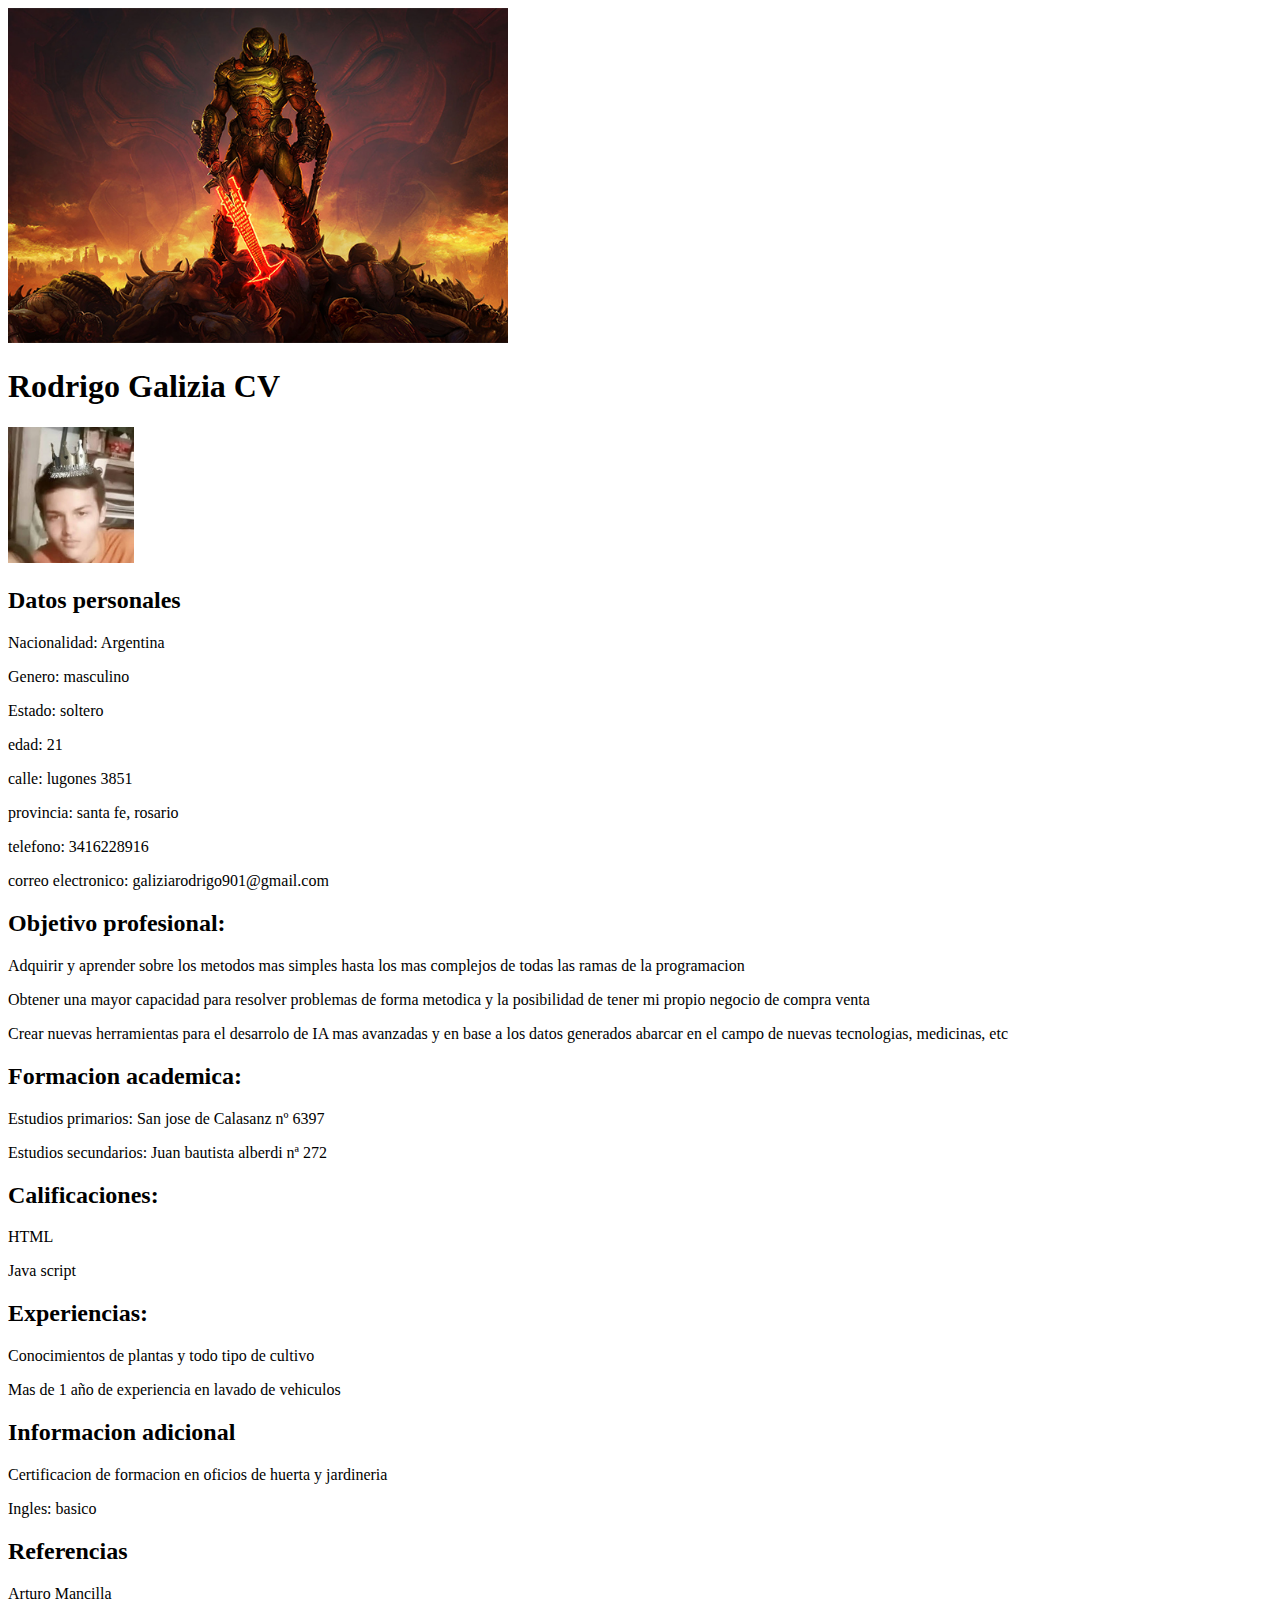
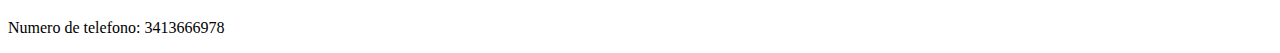
==== Rodrigo/index.html @ de2ed6b7 "Add files via upload" ====
<!DOCTYPE html>
<html lang="en">
    <head>
        <meta charset="UTF-8">
        <meta http-equiv="X-UA-Compatible" content="IE=edge">
        <meta name="viewport" content="width=device-width, initial-scale=1.0">
        <title>"Rodrigo Galizia"</title>
        <link rel="stylesheet" href="foto">
        
    </head>
    
        <body>
        <header class="about">
            <img src="./DE_The_DOOM_Slayer_MOBILE_633x424.jpg" alt="foto" width="500">
        </header>
        <article>
            <h1>Rodrigo Galizia CV</h1>
            <img src="./Screenshot_20200616-002242_Photos.jpg" alt="foto" width="10%">
            <section>
            <h2>Datos personales</h2>
            <p>Nacionalidad: Argentina</p>
            <p>Genero: masculino</p>
            <p>Estado: soltero</p>
            <p>edad: 21</p>
            <p>calle: lugones 3851</p>
            <p>provincia: santa fe, rosario</p>
            <p>telefono: 3416228916</p>
            <p>correo electronico: galiziarodrigo901@gmail.com</p>
        </section>
        <section>
            <h2>Objetivo profesional:</h2>
               
            <p>Adquirir y aprender sobre los metodos mas simples hasta los mas complejos de todas las ramas de la programacion</p>   
            <p>Obtener una mayor capacidad para resolver problemas de forma metodica y la posibilidad de tener mi propio negocio de compra venta</p>
            <p>Crear nuevas herramientas para el desarrolo de IA mas avanzadas y en base a los datos generados abarcar en el campo de nuevas tecnologias, medicinas, etc </p>
                <h2>Formacion academica:</h2>
            <p>Estudios primarios: San jose de Calasanz nº 6397</p>
            <p>Estudios secundarios: Juan bautista alberdi nª 272</p>
        </section>
        <section>
                <h2>Calificaciones:</h2>
            <p>HTML</p>
            <p>Java script</p>
            </section>
            <section>
            <h2>Experiencias:</h2>
            
            <p>Conocimientos de plantas y todo tipo de cultivo</p>
            <p>Mas de 1 año de experiencia en lavado de vehiculos</p>
            </section>
            <section>
                <h2>Informacion adicional</h2>
            <p>Certificacion de formacion en oficios de huerta y jardineria</p>
            <p>Ingles: basico</p>
            </section>
            <section>
                <h2>Referencias</h2>
            <p>Arturo Mancilla</p>
            <p>Numero de telefono: 3413666978</p>
            </section>
        </article>
        </body>
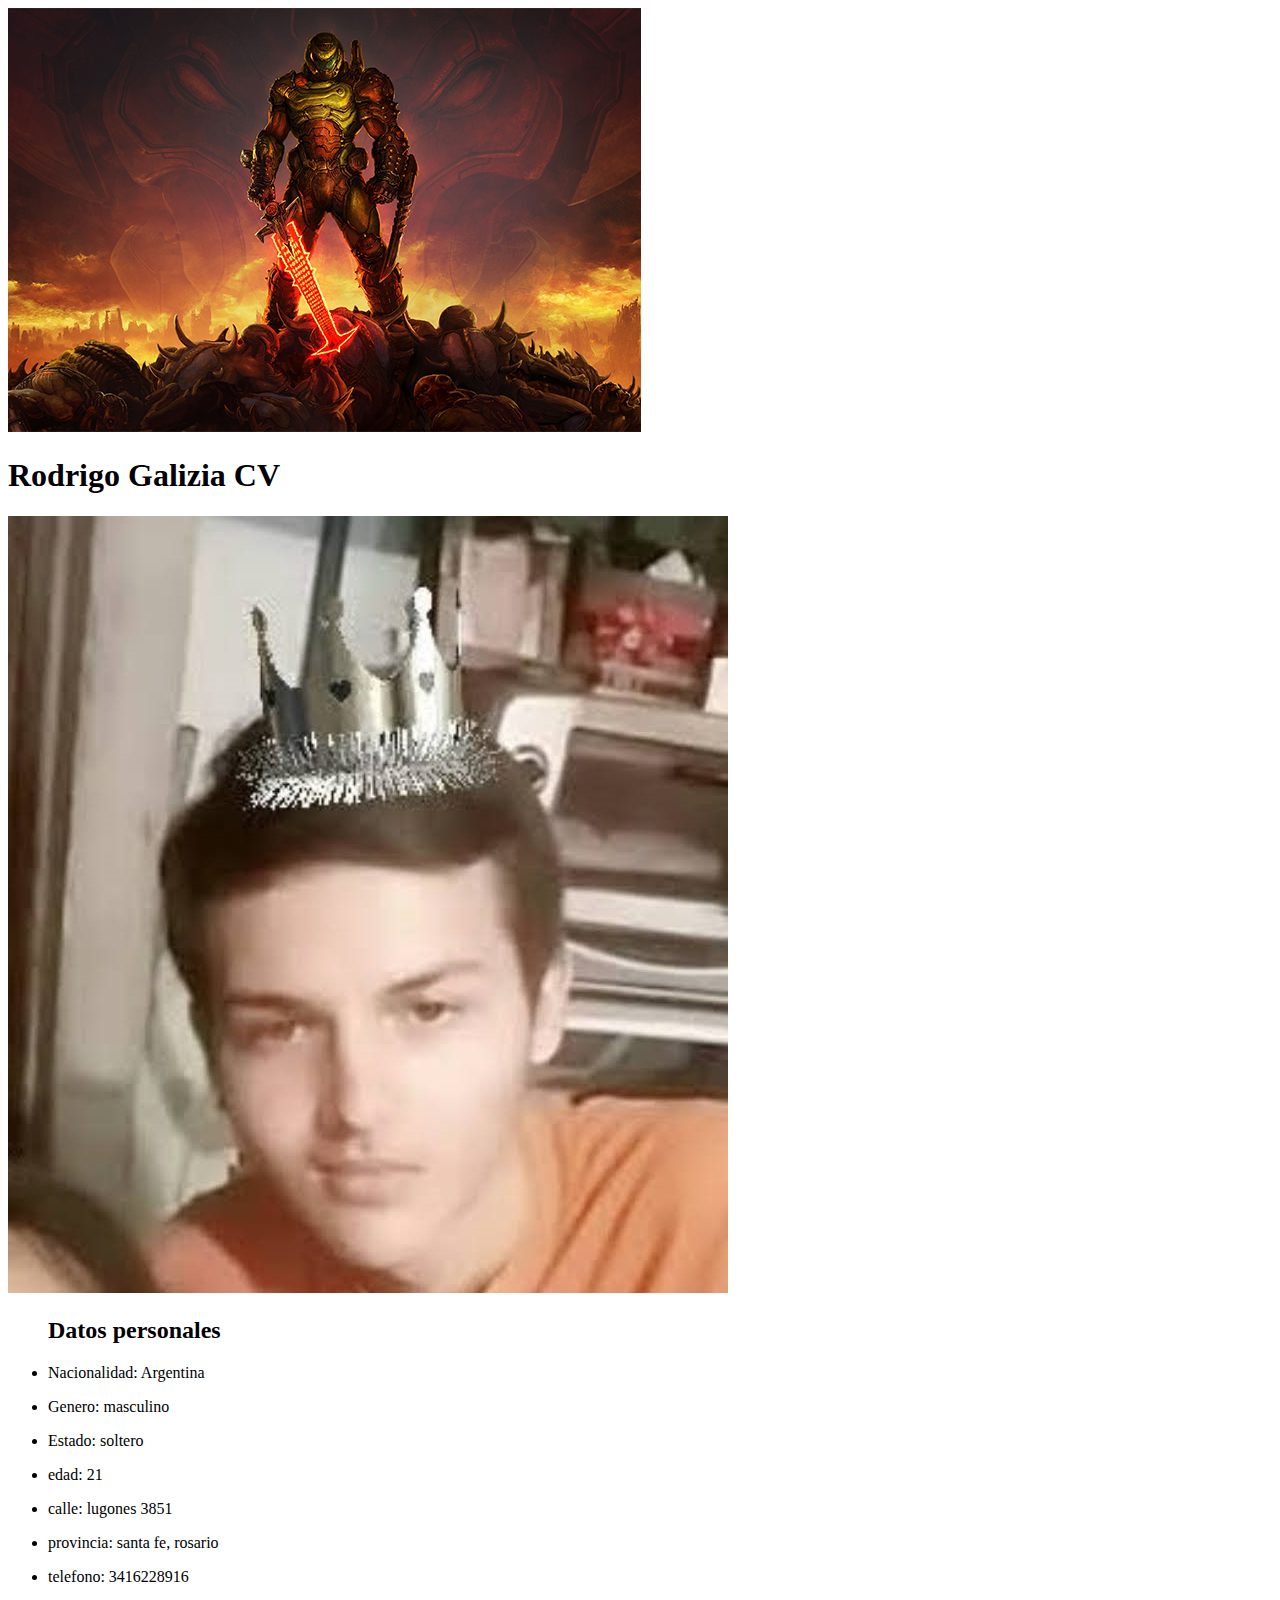
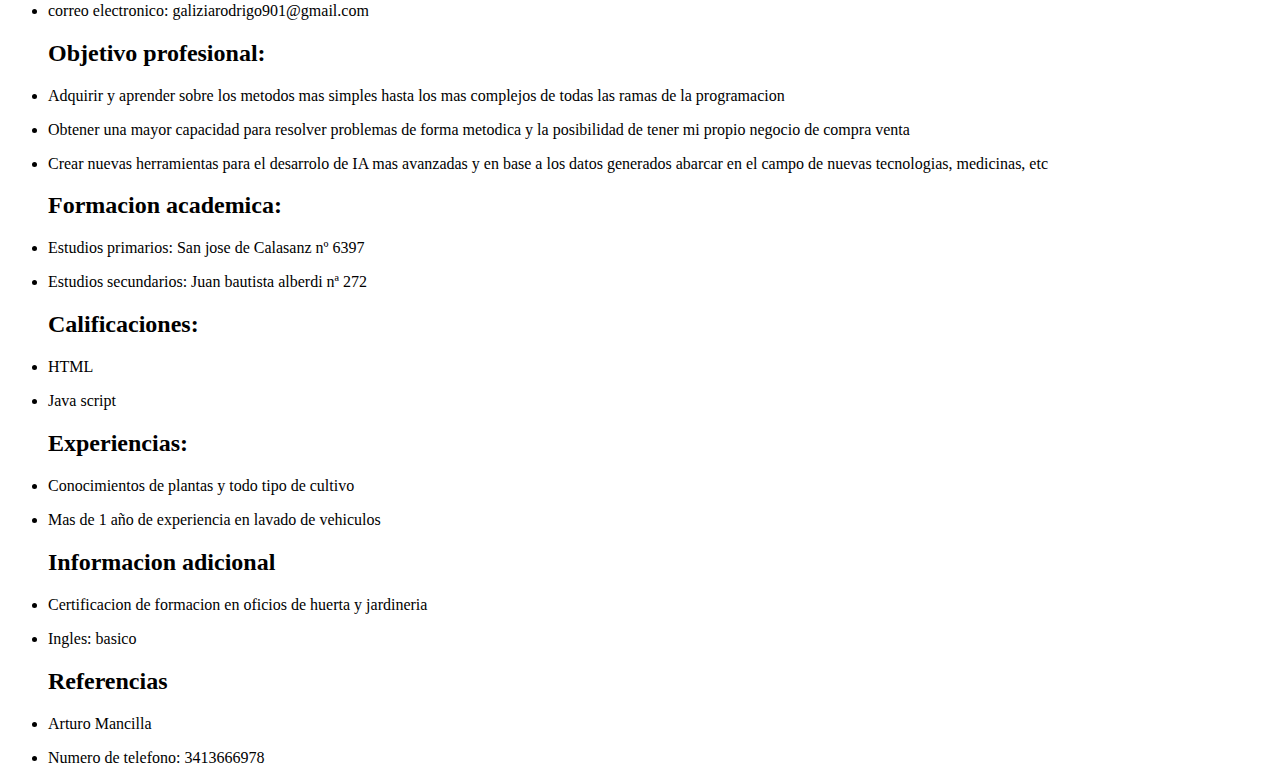
==== commit 024f188c: "Add files via upload" ====
--- a/Rodrigo/index.html
+++ b/Rodrigo/index.html
@@ -6,57 +6,70 @@
         <meta name="viewport" content="width=device-width, initial-scale=1.0">
         <title>"Rodrigo Galizia"</title>
         <link rel="stylesheet" href="foto">
-        
+        <link rel="icon" type="icon/jpg" href="./assets/Logo.jpeg">
+        <link rel="stylesheet" href="assets/style.css">
     </head>
     
         <body>
-        <header class="about">
-            <img src="./DE_The_DOOM_Slayer_MOBILE_633x424.jpg" alt="foto" width="500">
+        <header id="about">
+            <img src="./DE_The_DOOM_Slayer_MOBILE_633x424.jpg" alt="foto" class="img">
         </header>
         <article>
             <h1>Rodrigo Galizia CV</h1>
-            <img src="./Screenshot_20200616-002242_Photos.jpg" alt="foto" width="10%">
-            <section>
+            <img src="./Screenshot_20200616-002242_Photos.jpg" alt="foto">
+            <section id="datos">
+            <ul>
             <h2>Datos personales</h2>
-            <p>Nacionalidad: Argentina</p>
-            <p>Genero: masculino</p>
-            <p>Estado: soltero</p>
-            <p>edad: 21</p>
-            <p>calle: lugones 3851</p>
-            <p>provincia: santa fe, rosario</p>
-            <p>telefono: 3416228916</p>
-            <p>correo electronico: galiziarodrigo901@gmail.com</p>
+            <li>Nacionalidad: Argentina</p>
+            <li>Genero: masculino</p>
+            <li>Estado: soltero</p>
+            <li>edad: 21</p>
+            <li>calle: lugones 3851</p>
+            <li>provincia: santa fe, rosario</p>
+            <li>telefono: 3416228916</p>
+            <li>correo electronico: galiziarodrigo901@gmail.com</p>
+            </ul>
         </section>
-        <section>
+        <section id="objetivo">
+            <ul>
             <h2>Objetivo profesional:</h2>
                
-            <p>Adquirir y aprender sobre los metodos mas simples hasta los mas complejos de todas las ramas de la programacion</p>   
-            <p>Obtener una mayor capacidad para resolver problemas de forma metodica y la posibilidad de tener mi propio negocio de compra venta</p>
-            <p>Crear nuevas herramientas para el desarrolo de IA mas avanzadas y en base a los datos generados abarcar en el campo de nuevas tecnologias, medicinas, etc </p>
+            <li>Adquirir y aprender sobre los metodos mas simples hasta los mas complejos de todas las ramas de la programacion</p>   
+            <li>Obtener una mayor capacidad para resolver problemas de forma metodica y la posibilidad de tener mi propio negocio de compra venta</p>
+            <li>Crear nuevas herramientas para el desarrolo de IA mas avanzadas y en base a los datos generados abarcar en el campo de nuevas tecnologias, medicinas, etc </p>
                 <h2>Formacion academica:</h2>
-            <p>Estudios primarios: San jose de Calasanz nº 6397</p>
-            <p>Estudios secundarios: Juan bautista alberdi nª 272</p>
+            <li>Estudios primarios: San jose de Calasanz nº 6397</p>
+            <li>Estudios secundarios: Juan bautista alberdi nª 272</p>
+            </ul>
         </section>
-        <section>
+        <section id="Calificaciones">
+            <ul>
                 <h2>Calificaciones:</h2>
-            <p>HTML</p>
-            <p>Java script</p>
+            <li>HTML</p>
+            <li>Java script</p>
+            </ul>
             </section>
-            <section>
+            <section id="Experiencias">
+            <ul>
             <h2>Experiencias:</h2>
             
-            <p>Conocimientos de plantas y todo tipo de cultivo</p>
-            <p>Mas de 1 año de experiencia en lavado de vehiculos</p>
+            <li>Conocimientos de plantas y todo tipo de cultivo</p>
+            <li>Mas de 1 año de experiencia en lavado de vehiculos</p>
+            </ul>
             </section>
-            <section>
+            <section id="informacionadicional">
+            <ul>
                 <h2>Informacion adicional</h2>
-            <p>Certificacion de formacion en oficios de huerta y jardineria</p>
-            <p>Ingles: basico</p>
+            <li>Certificacion de formacion en oficios de huerta y jardineria</p>
+            <li>Ingles: basico</p>
+            </ul>
             </section>
-            <section>
+            <section id="referencias">
+            <ul>
                 <h2>Referencias</h2>
-            <p>Arturo Mancilla</p>
-            <p>Numero de telefono: 3413666978</p>
+            <li>Arturo Mancilla</p>
+            <li>Numero de telefono: 3413666978</p>
+            </ul>
             </section>
         </article>
         </body>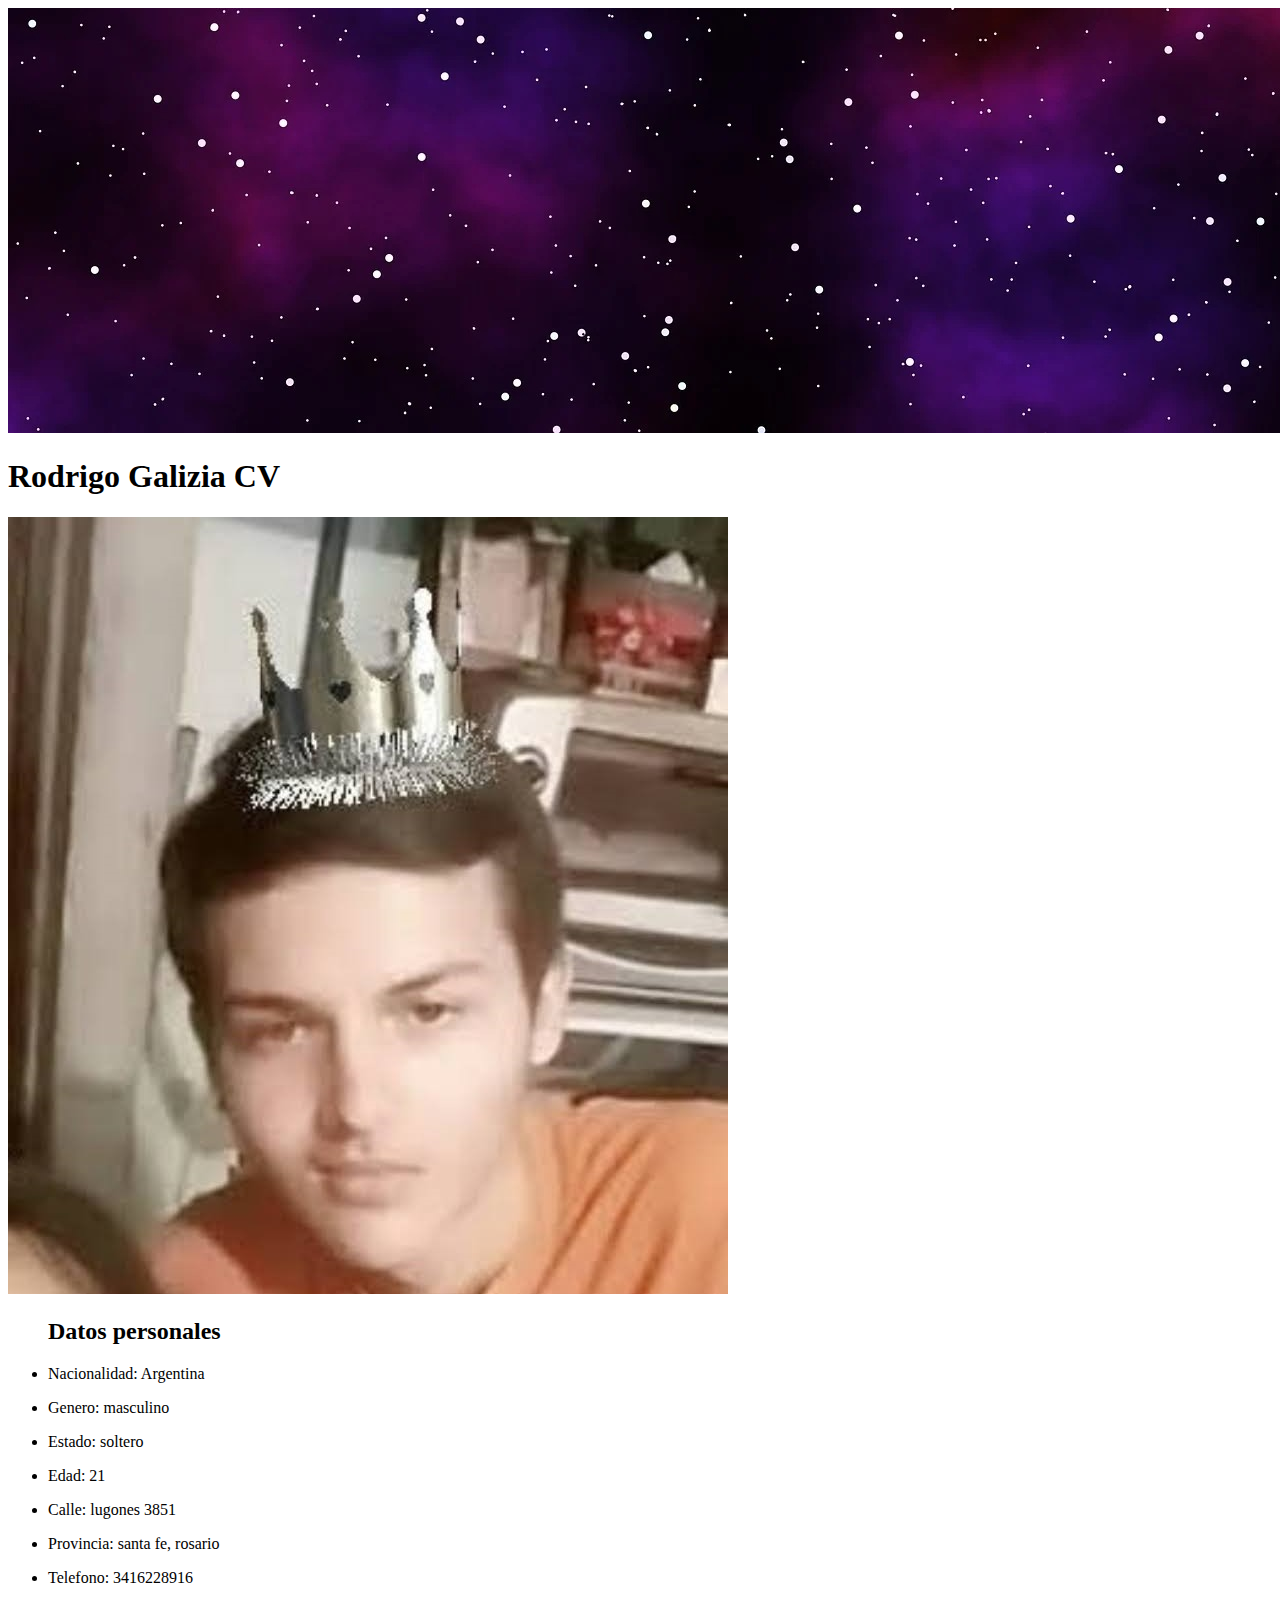
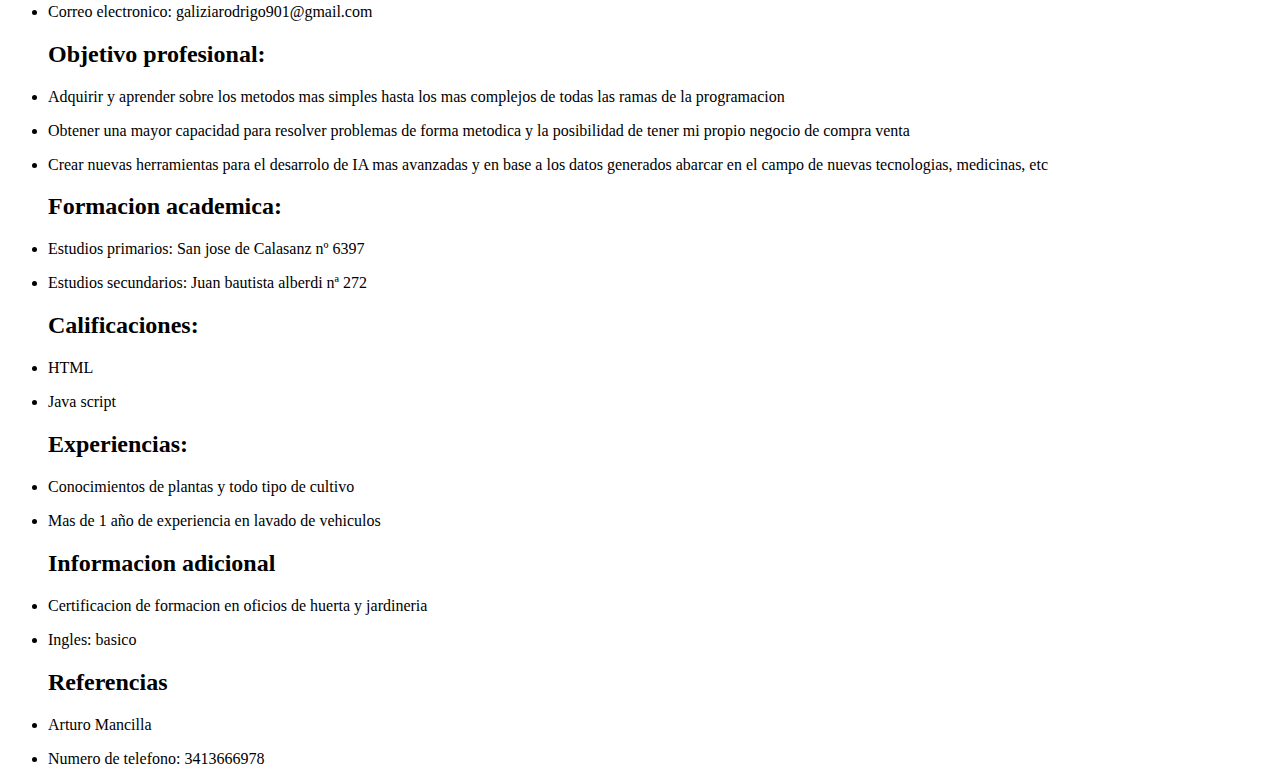
==== commit eb5a708e: "Add files via upload" ====
--- a/Rodrigo/index.html
+++ b/Rodrigo/index.html
@@ -12,22 +12,23 @@
     
         <body>
         <header id="about">
-            <img src="./DE_The_DOOM_Slayer_MOBILE_633x424.jpg" alt="foto" class="img">
+            <img src="./banner-1176681_1280.jpg" alt="foto" class="imagen">
         </header>
         <article>
+
             <h1>Rodrigo Galizia CV</h1>
-            <img src="./Screenshot_20200616-002242_Photos.jpg" alt="foto">
+            <img src="./Screenshot_20200616-002242_Photos.jpg" alt="foto" class="imagen2">
             <section id="datos">
             <ul>
             <h2>Datos personales</h2>
             <li>Nacionalidad: Argentina</p>
             <li>Genero: masculino</p>
             <li>Estado: soltero</p>
-            <li>edad: 21</p>
-            <li>calle: lugones 3851</p>
-            <li>provincia: santa fe, rosario</p>
-            <li>telefono: 3416228916</p>
-            <li>correo electronico: galiziarodrigo901@gmail.com</p>
+            <li>Edad: 21</p>
+            <li>Calle: lugones 3851</p>
+            <li>Provincia: santa fe, rosario</p>
+            <li>Telefono: 3416228916</p>
+            <li>Correo electronico: galiziarodrigo901@gmail.com</p>
             </ul>
         </section>
         <section id="objetivo">
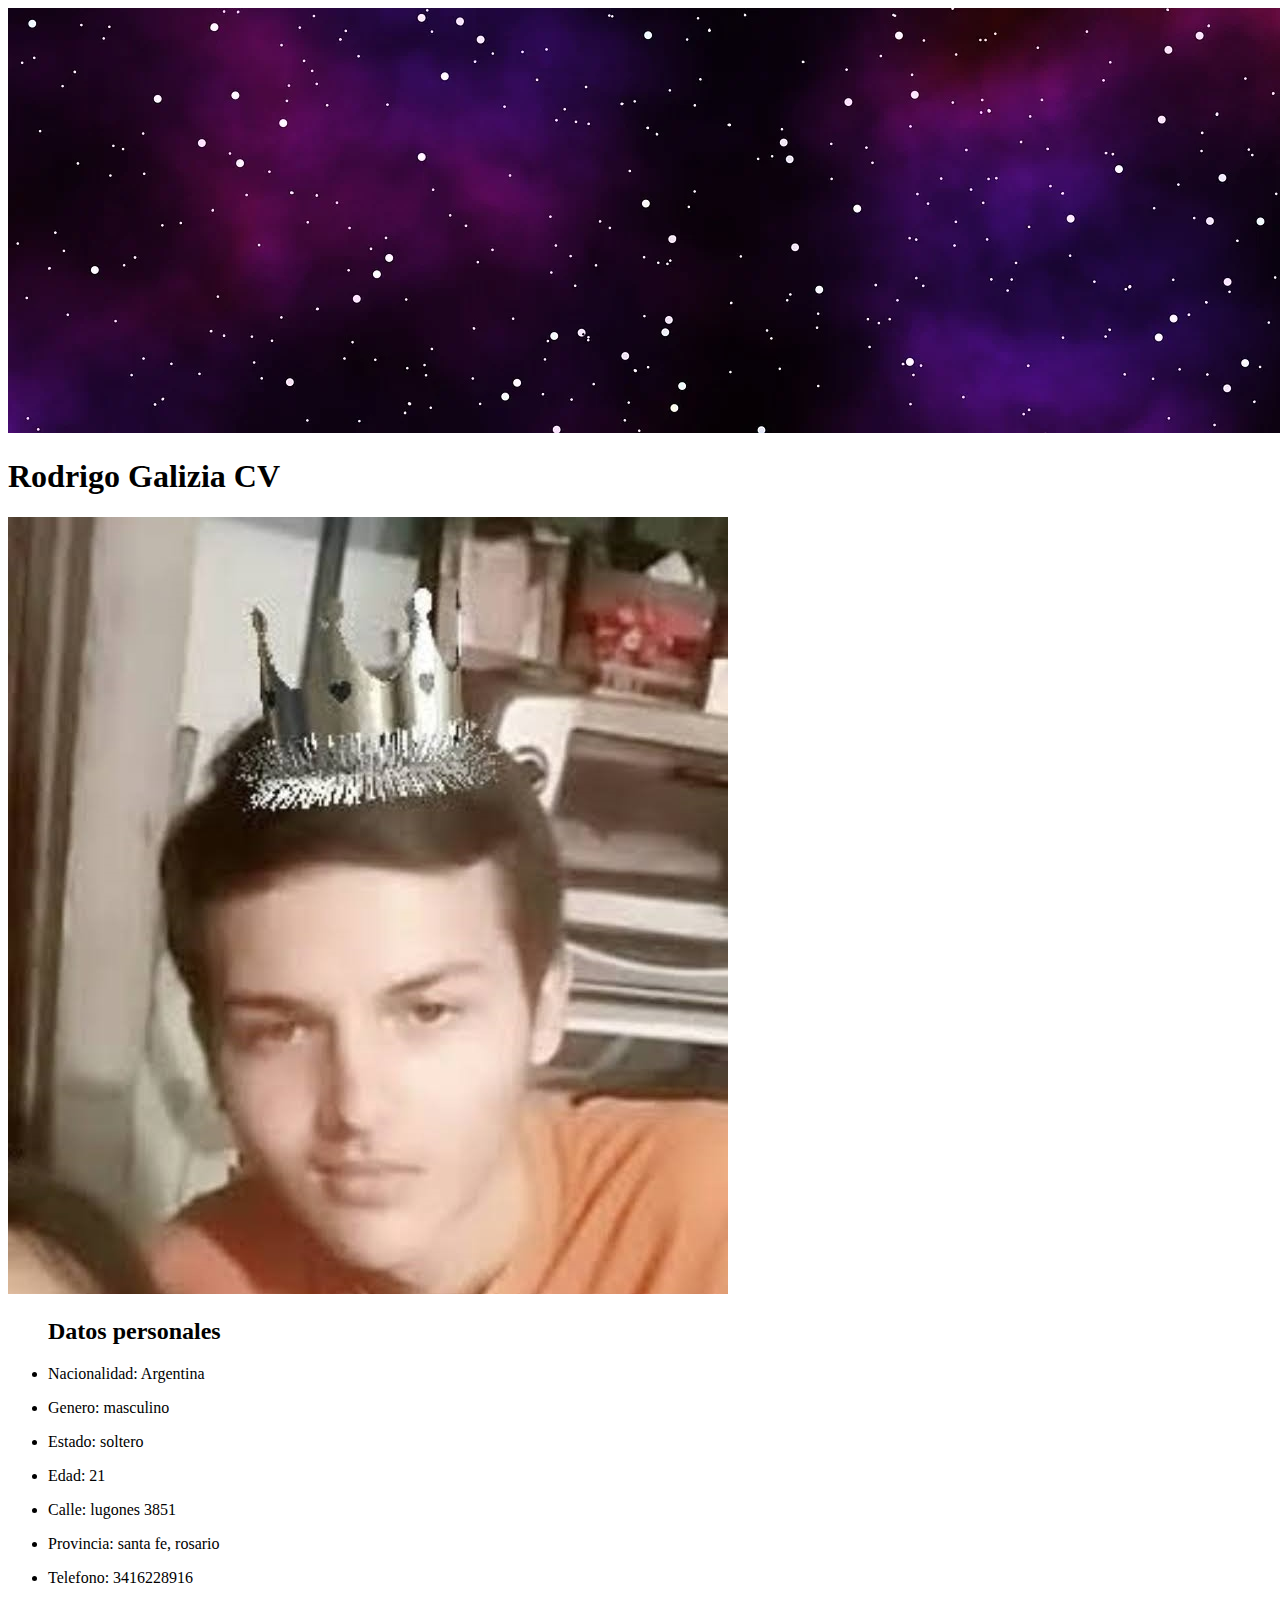
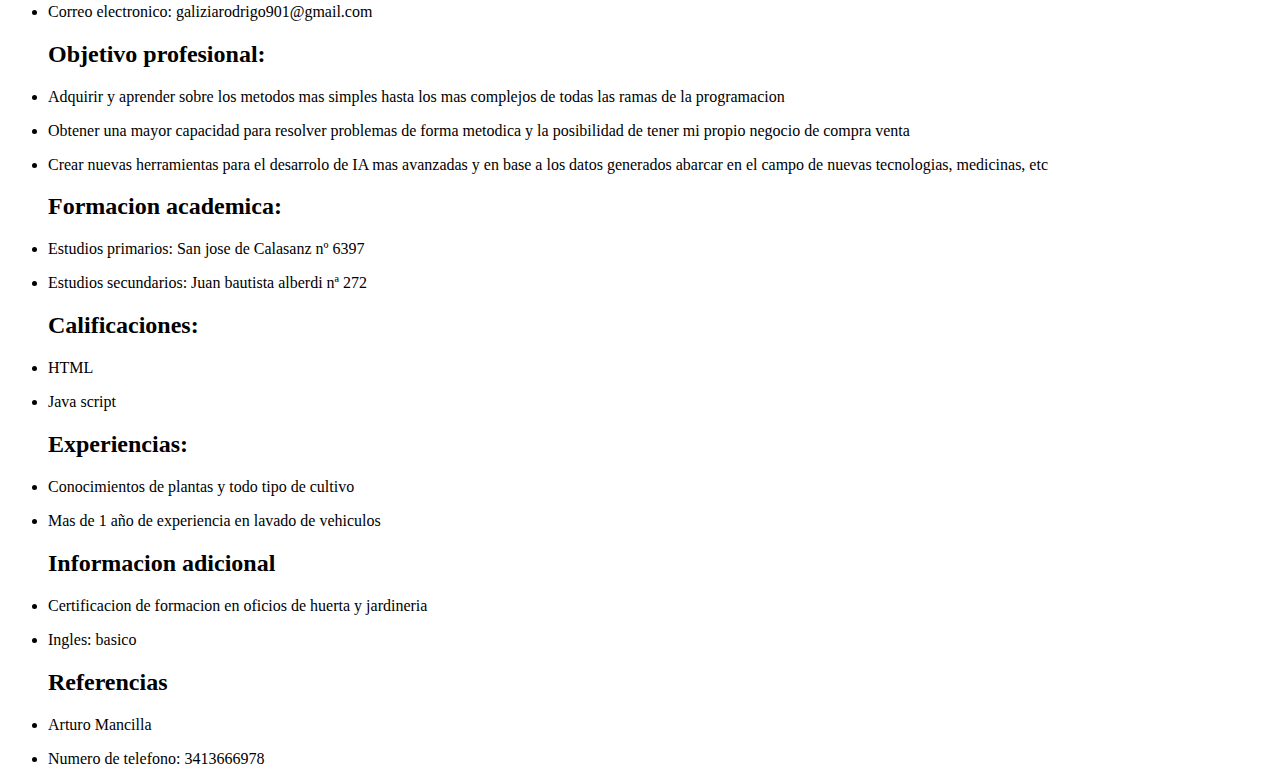
==== commit 2a076a43: "Add files via upload" ====
--- a/Rodrigo/index.html
+++ b/Rodrigo/index.html
@@ -7,12 +7,13 @@
         <title>"Rodrigo Galizia"</title>
         <link rel="stylesheet" href="foto">
         <link rel="icon" type="icon/jpg" href="./assets/Logo.jpeg">
-        <link rel="stylesheet" href="assets/style.css">
+        <link rel="stylesheet" href="assets.style.css">
     </head>
     
         <body>
         <header id="about">
-            <img src="./banner-1176681_1280.jpg" alt="foto" class="imagen">
+            <img src="./img.webp" class="img_1" alt="foto">
+            <title>imagen ajuste</title>
         </header>
         <article>
 
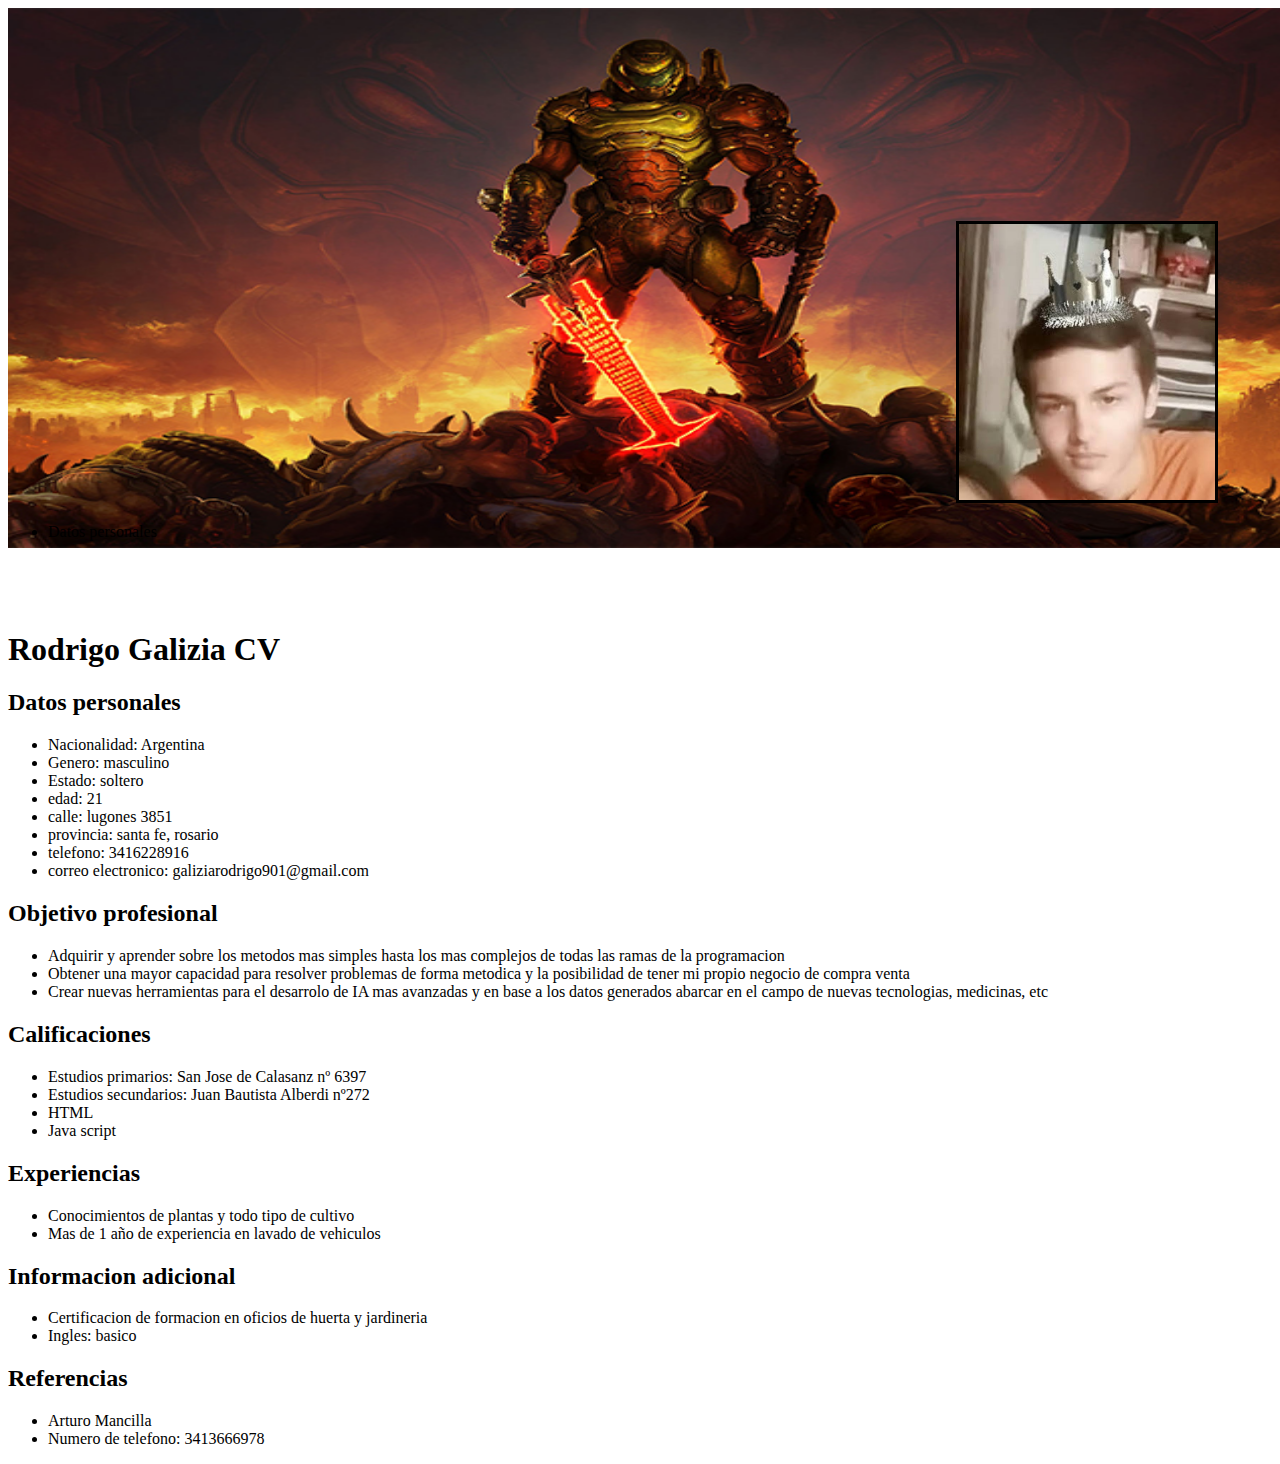
==== commit 0f207040: "Add files via upload" ====
--- a/Rodrigo/index.html
+++ b/Rodrigo/index.html
@@ -7,70 +7,70 @@
         <title>"Rodrigo Galizia"</title>
         <link rel="stylesheet" href="foto">
         <link rel="icon" type="icon/jpg" href="./assets/Logo.jpeg">
-        <link rel="stylesheet" href="assets.style.css">
+        <link rel="stylesheet" href="assets/style.css">
     </head>
     
         <body>
         <header id="about">
-            <img src="./img.webp" class="img_1" alt="foto">
-            <title>imagen ajuste</title>
+            <img src="./DE_The_DOOM_Slayer_MOBILE_633x424.jpg" alt="foto" id="banner">
+            <img src="./Screenshot_20200616-002242_Photos.jpg" alt="foto" id="banner2">
+        <ul>
+            <li>Datos personales</li>
+        </ul>
         </header>
         <article>
-
             <h1>Rodrigo Galizia CV</h1>
-            <img src="./Screenshot_20200616-002242_Photos.jpg" alt="foto" class="imagen2">
             <section id="datos">
+            <h2>Datos personales</h2>
             <ul>
-            <h2>Datos personales</h2>
-            <li>Nacionalidad: Argentina</p>
-            <li>Genero: masculino</p>
-            <li>Estado: soltero</p>
-            <li>Edad: 21</p>
-            <li>Calle: lugones 3851</p>
-            <li>Provincia: santa fe, rosario</p>
-            <li>Telefono: 3416228916</p>
-            <li>Correo electronico: galiziarodrigo901@gmail.com</p>
+            <li>Nacionalidad: Argentina</li>
+            <li>Genero: masculino</li>
+            <li>Estado: soltero</li>
+            <li>edad: 21</li>
+            <li>calle: lugones 3851</li>
+            <li>provincia: santa fe, rosario</li>
+            <li>telefono: 3416228916</li>
+            <li>correo electronico: galiziarodrigo901@gmail.com</li>
             </ul>
         </section>
         <section id="objetivo">
+            <h2>Objetivo profesional</h2>
             <ul>
-            <h2>Objetivo profesional:</h2>
                
-            <li>Adquirir y aprender sobre los metodos mas simples hasta los mas complejos de todas las ramas de la programacion</p>   
-            <li>Obtener una mayor capacidad para resolver problemas de forma metodica y la posibilidad de tener mi propio negocio de compra venta</p>
-            <li>Crear nuevas herramientas para el desarrolo de IA mas avanzadas y en base a los datos generados abarcar en el campo de nuevas tecnologias, medicinas, etc </p>
-                <h2>Formacion academica:</h2>
-            <li>Estudios primarios: San jose de Calasanz nº 6397</p>
-            <li>Estudios secundarios: Juan bautista alberdi nª 272</p>
+            <li>Adquirir y aprender sobre los metodos mas simples hasta los mas complejos de todas las ramas de la programacion</li>   
+            <li>Obtener una mayor capacidad para resolver problemas de forma metodica y la posibilidad de tener mi propio negocio de compra venta</li>
+            <li>Crear nuevas herramientas para el desarrolo de IA mas avanzadas y en base a los datos generados abarcar en el campo de nuevas tecnologias, medicinas, etc </li>
             </ul>
         </section>
         <section id="Calificaciones">
+            <h2>Calificaciones</h2>
             <ul>
-                <h2>Calificaciones:</h2>
-            <li>HTML</p>
-            <li>Java script</p>
+            <li>Estudios primarios: San Jose de Calasanz nº 6397</li>
+            <li>Estudios secundarios: Juan Bautista Alberdi nº272</li>
+            <li>HTML</li>
+            <li>Java script</li>
             </ul>
             </section>
             <section id="Experiencias">
+                <h2>Experiencias</h2>
             <ul>
-            <h2>Experiencias:</h2>
             
-            <li>Conocimientos de plantas y todo tipo de cultivo</p>
-            <li>Mas de 1 año de experiencia en lavado de vehiculos</p>
+            <li>Conocimientos de plantas y todo tipo de cultivo</li>
+            <li>Mas de 1 año de experiencia en lavado de vehiculos</li>
             </ul>
             </section>
             <section id="informacionadicional">
+                <h2>Informacion adicional</h2>
             <ul>
-                <h2>Informacion adicional</h2>
-            <li>Certificacion de formacion en oficios de huerta y jardineria</p>
-            <li>Ingles: basico</p>
+            <li>Certificacion de formacion en oficios de huerta y jardineria</li>
+            <li>Ingles: basico</li>
             </ul>
             </section>
             <section id="referencias">
+                <h2>Referencias</h2>
             <ul>
-                <h2>Referencias</h2>
-            <li>Arturo Mancilla</p>
-            <li>Numero de telefono: 3413666978</p>
+            <li>Arturo Mancilla</li>
+            <li>Numero de telefono: 3413666978</li>
             </ul>
             </section>
         </article>
--- a/Rodrigo/assets/style.css
+++ b/Rodrigo/assets/style.css
@@ -0,0 +1,16 @@
+#banner {
+    width: 100vw;
+    height: 60vh;
+    margin-bottom: -5%;
+}
+
+#banner2 {
+    width: 20vw;
+    display: inline-block;
+    margin-top: -140%;
+    border-style: solid;
+    margin-left: 75%;
+}
+h1{
+    margin-top: 10vh;
+}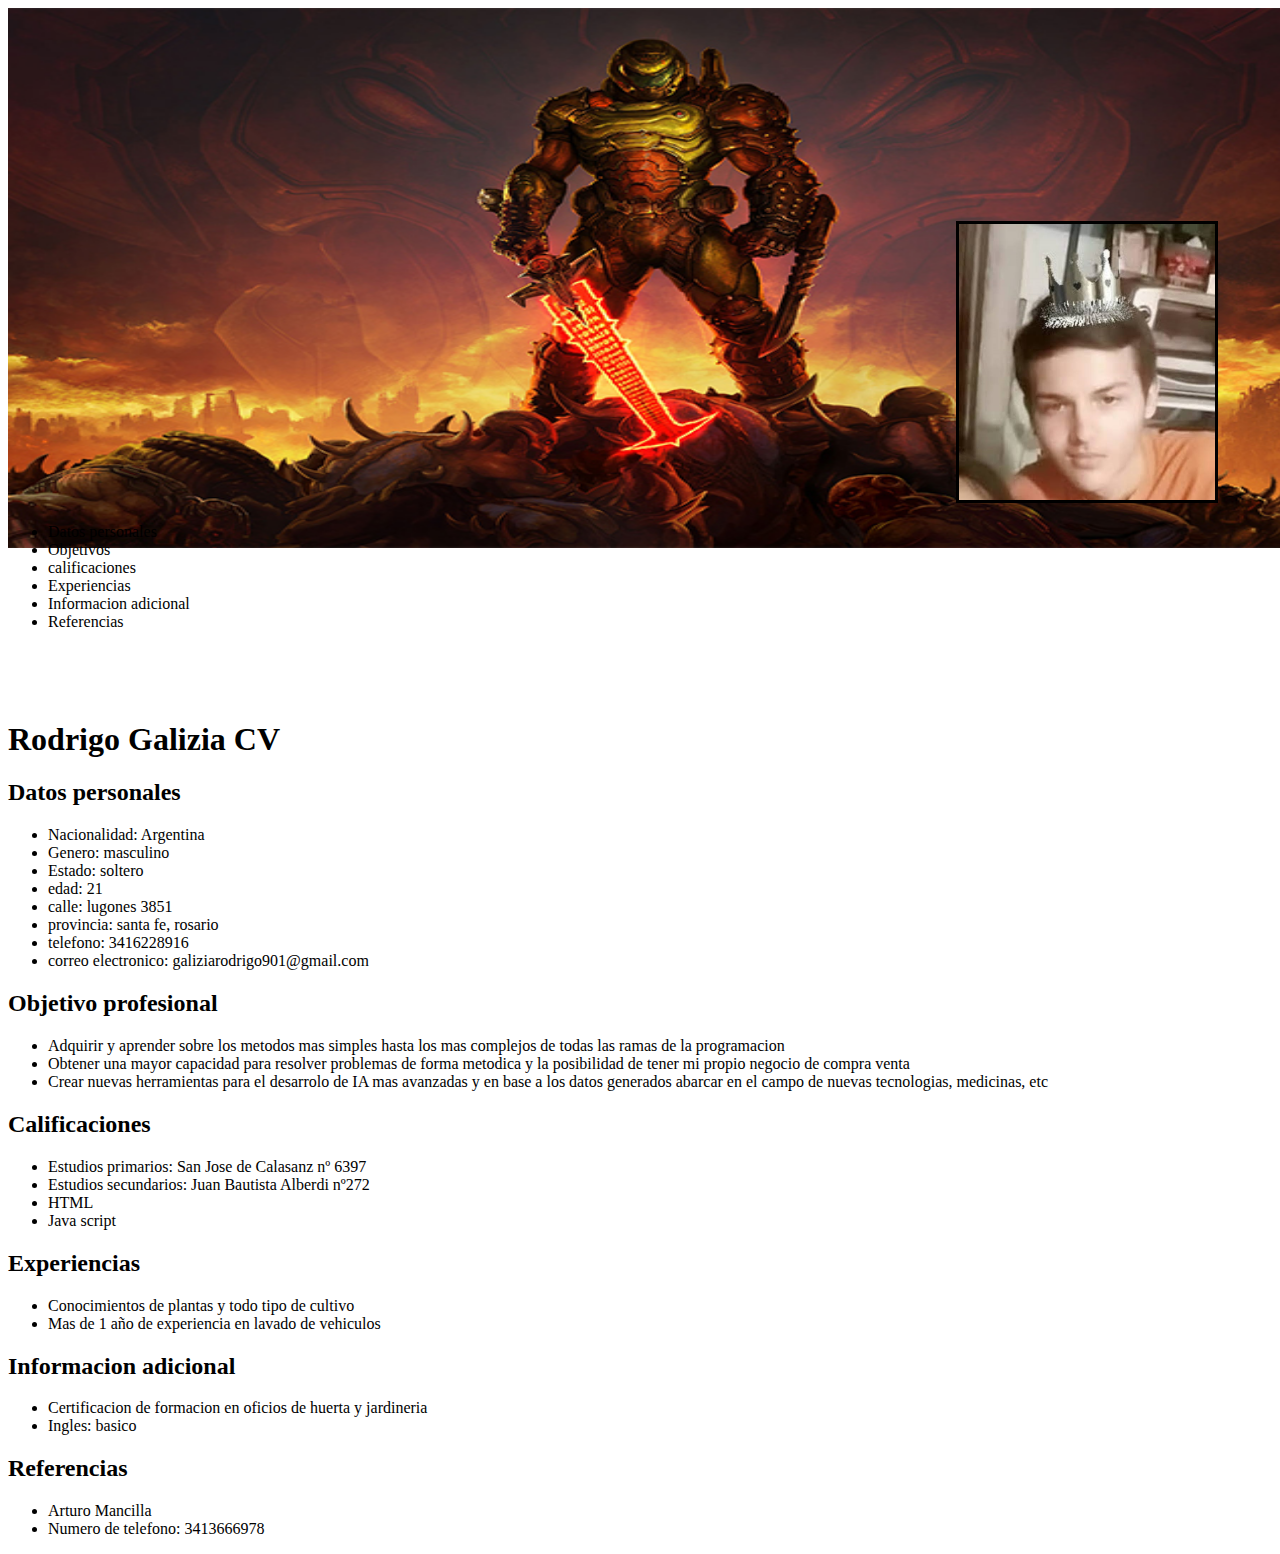
==== commit e91d124b: "Add files via upload" ====
--- a/Rodrigo/index.html
+++ b/Rodrigo/index.html
@@ -16,6 +16,12 @@
             <img src="./Screenshot_20200616-002242_Photos.jpg" alt="foto" id="banner2">
         <ul>
             <li>Datos personales</li>
+            <li>Objetivos</li>
+            <li>calificaciones</li>
+            <li>Experiencias</li>
+            <li>Informacion adicional</li>
+            <li>Referencias</li>
+
         </ul>
         </header>
         <article>
@@ -59,7 +65,7 @@
             <li>Mas de 1 año de experiencia en lavado de vehiculos</li>
             </ul>
             </section>
-            <section id="informacionadicional">
+            <section id="informacion adicional">
                 <h2>Informacion adicional</h2>
             <ul>
             <li>Certificacion de formacion en oficios de huerta y jardineria</li>
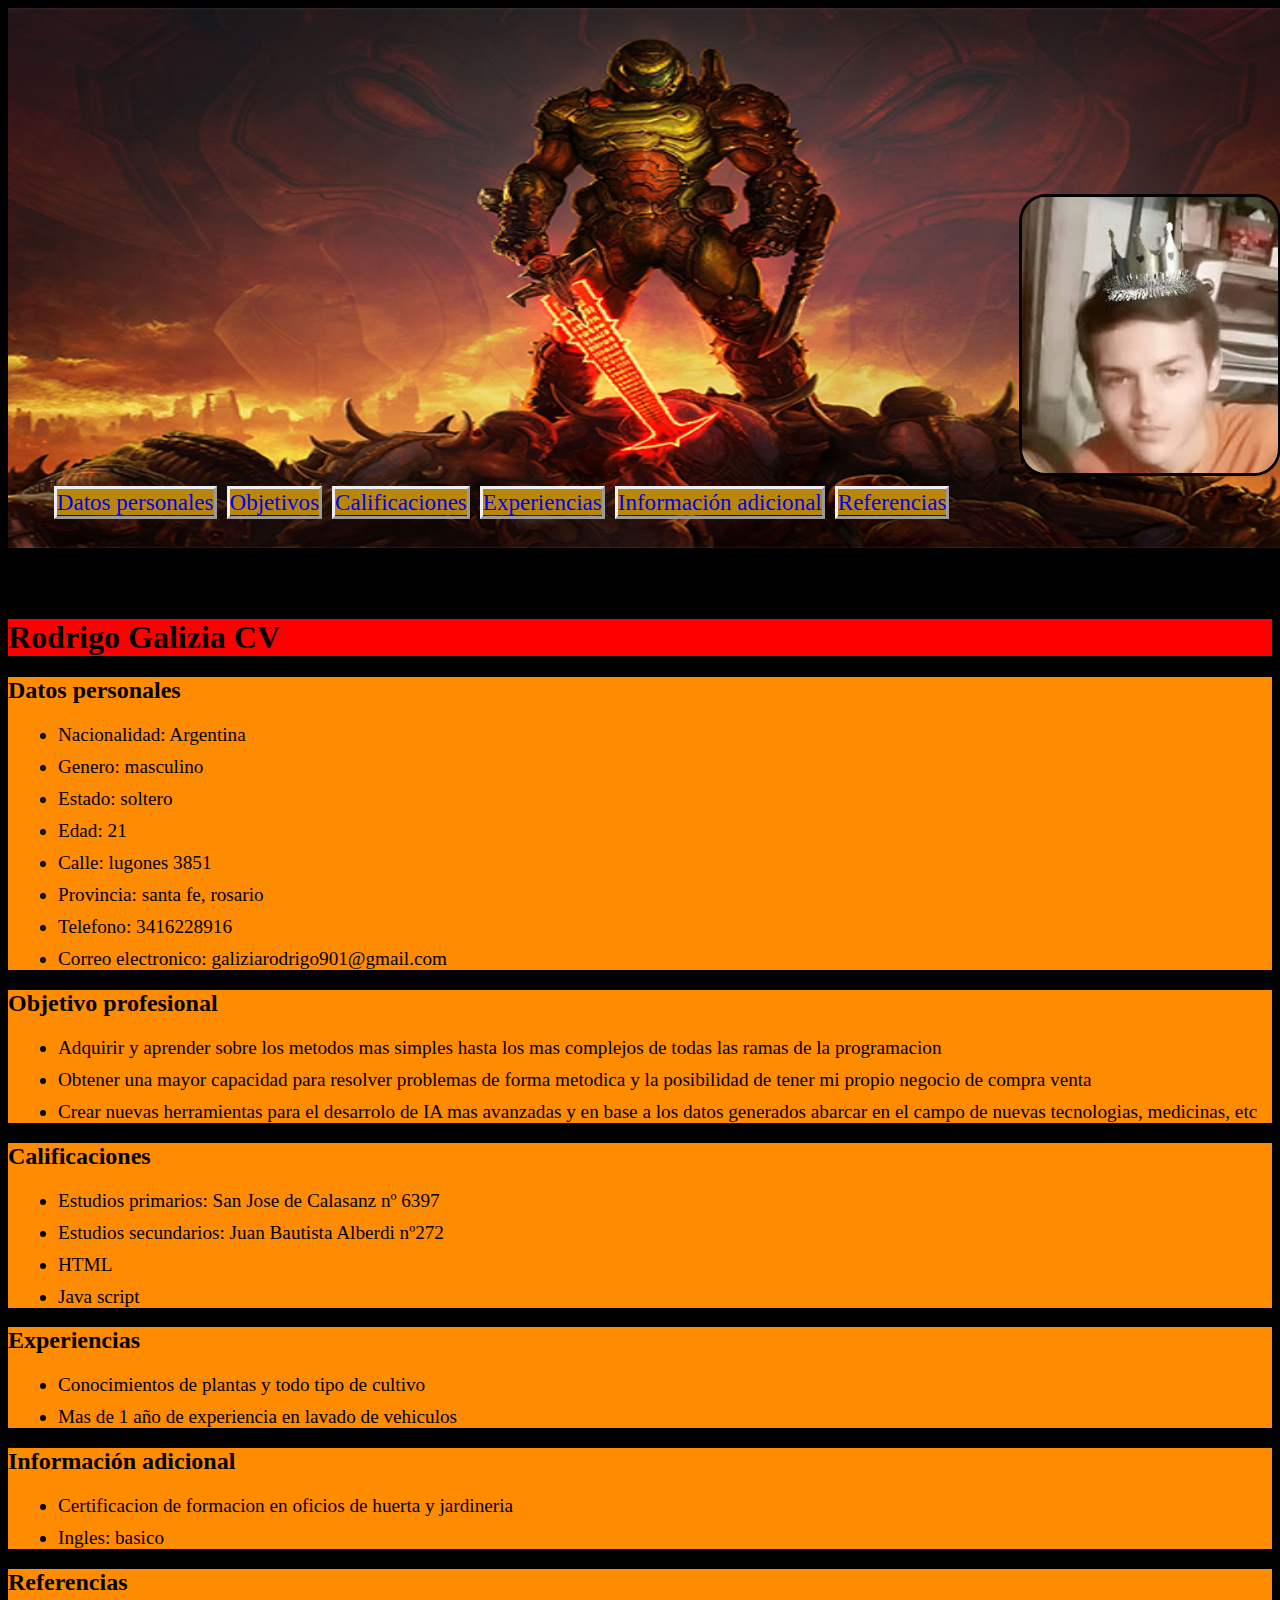
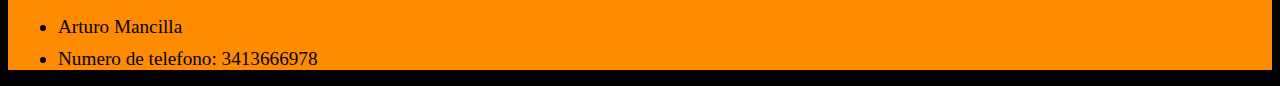
==== commit 266c95d6: "Add files via upload" ====
--- a/Rodrigo/index.html
+++ b/Rodrigo/index.html
@@ -15,31 +15,35 @@
             <img src="./DE_The_DOOM_Slayer_MOBILE_633x424.jpg" alt="foto" id="banner">
             <img src="./Screenshot_20200616-002242_Photos.jpg" alt="foto" id="banner2">
         <ul>
-            <li>Datos personales</li>
-            <li>Objetivos</li>
-            <li>calificaciones</li>
-            <li>Experiencias</li>
-            <li>Informacion adicional</li>
-            <li>Referencias</li>
+            <header>
+                <ul>
+            <li><a href="#Datos">Datos personales</a></li>
+            <li><a href="#Objetivos">Objetivos</a></li>
+            <li><a href="#Calificaciones">Calificaciones</a></li>
+            <li><a href="#Experiencias">Experiencias</a></li>
+            <li><a href="#Información">Información adicional</a></li>
+            <li><a href="#Referencias">Referencias</a></li>
+        </ul>    
+        </header>
 
         </ul>
         </header>
         <article>
             <h1>Rodrigo Galizia CV</h1>
-            <section id="datos">
+            <section id="Datos">
             <h2>Datos personales</h2>
             <ul>
             <li>Nacionalidad: Argentina</li>
             <li>Genero: masculino</li>
             <li>Estado: soltero</li>
-            <li>edad: 21</li>
-            <li>calle: lugones 3851</li>
-            <li>provincia: santa fe, rosario</li>
-            <li>telefono: 3416228916</li>
-            <li>correo electronico: galiziarodrigo901@gmail.com</li>
+            <li>Edad: 21</li>
+            <li>Calle: lugones 3851</li>
+            <li>Provincia: santa fe, rosario</li>
+            <li>Telefono: 3416228916</li>
+            <li>Correo electronico: galiziarodrigo901@gmail.com</li>
             </ul>
         </section>
-        <section id="objetivo">
+        <section id="Objetivos">
             <h2>Objetivo profesional</h2>
             <ul>
                
@@ -65,14 +69,14 @@
             <li>Mas de 1 año de experiencia en lavado de vehiculos</li>
             </ul>
             </section>
-            <section id="informacion adicional">
-                <h2>Informacion adicional</h2>
+            <section id="Información">
+                <h2>Información adicional</h2>
             <ul>
             <li>Certificacion de formacion en oficios de huerta y jardineria</li>
             <li>Ingles: basico</li>
             </ul>
             </section>
-            <section id="referencias">
+            <section id="Referencias">
                 <h2>Referencias</h2>
             <ul>
             <li>Arturo Mancilla</li>
--- a/Rodrigo/assets/style.css
+++ b/Rodrigo/assets/style.css
@@ -2,15 +2,74 @@
     width: 100vw;
     height: 60vh;
     margin-bottom: -5%;
+    display:flex;
+    flex-direction: row;
+    align-items: center;
+    flex-wrap: wrap;
 }
 
 #banner2 {
     width: 20vw;
     display: inline-block;
-    margin-top: -140%;
+    margin-top: -28%;
     border-style: solid;
-    margin-left: 75%;
+    margin-left: 80%;
+    display: flex;
+    justify-content: start;
+    margin-left: -15;
+    flex-wrap: wrap;
+    border-radius: 10%;
+    border-width: 10%;
+    position: relative;
 }
 h1{
     margin-top: 10vh;
+}
+header>ul {
+    display: flex;
+    justify-content:start;
+    flex-wrap: wrap;
+    margin-left: -2%;
+    margin-top: -0%;
+    
+}
+header>ul>li{
+    display: inline-block;
+    margin-top: 1%;
+    margin-right: 0%;
+    border-radius: -1%;
+    border-style:outset;
+}
+header>ul>li>a{
+    background-color:darkgoldenrod;
+    font-size:larger;
+    text-decoration:none
+}
+ul>li{
+    font-size:larger;
+    margin: 10px;
+}
+#Datos{
+    background-color:darkorange;
+}
+#Objetivos{
+    background-color:darkorange;
+}
+#Calificaciones{
+    background-color: darkorange;
+}
+#Experiencias{
+    background-color: darkorange;
+}
+#Información{
+    background-color:darkorange
+}
+#Referencias{
+    background-color: darkorange;
+}
+h1{
+    background-color: red;
+}
+body{
+    background-color: black;
 }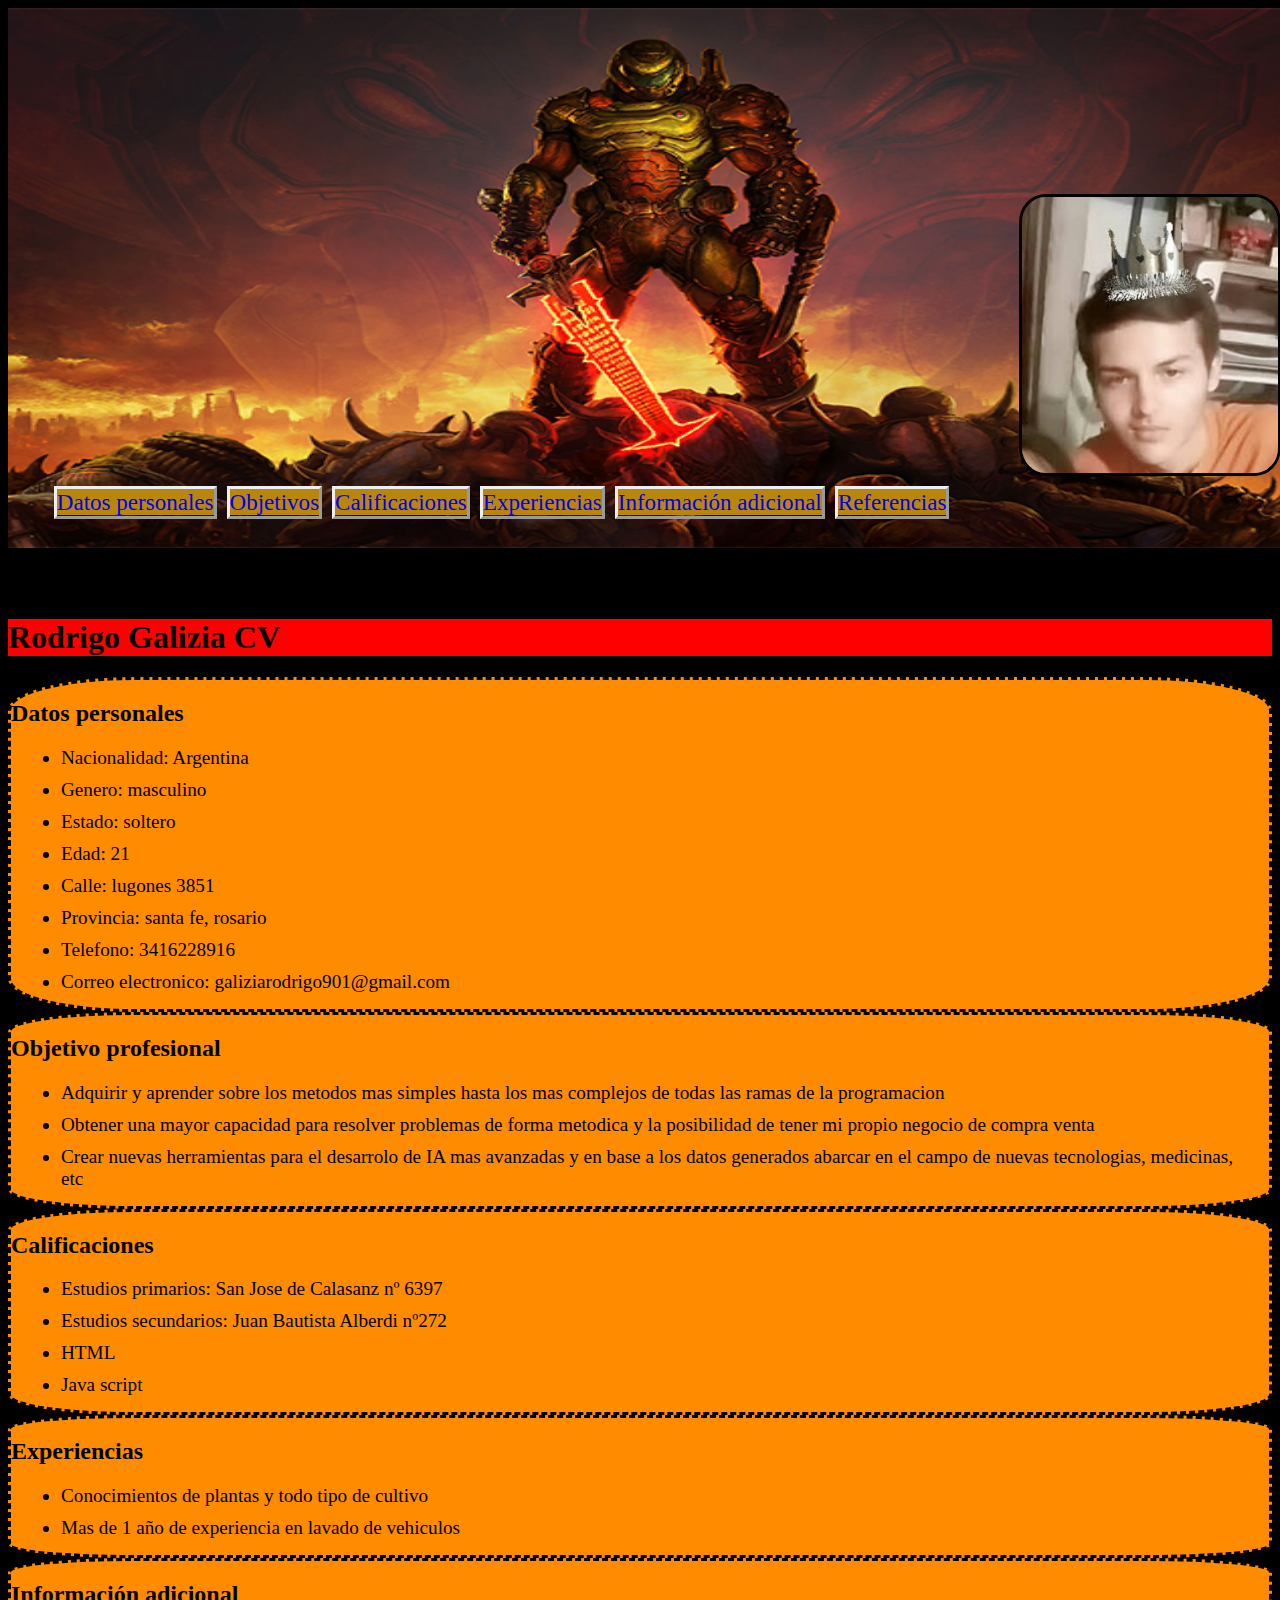
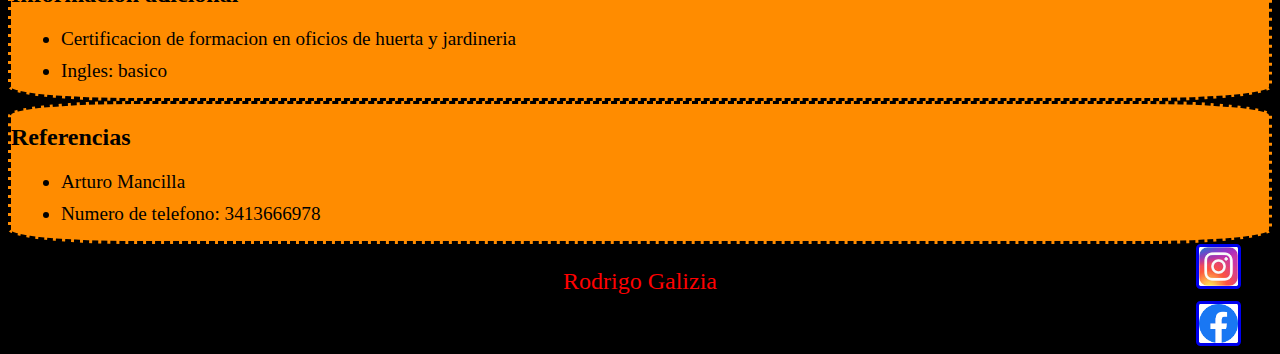
==== commit d289b45d: "Add files via upload" ====
--- a/Rodrigo/index.html
+++ b/Rodrigo/index.html
@@ -84,4 +84,11 @@
             </ul>
             </section>
         </article>
+        <footer>
+            <p>Rodrigo Galizia</p>
+            <div>
+                <a href="https://www.instagram.com/"><img src="./logo instagram.jfif"></a>
+                <a href="https://www.facebook.com/"><img src="./logo facebook.png"></a>
+            </div>
+        </footer>
         </body>--- a/Rodrigo/assets/style.css
+++ b/Rodrigo/assets/style.css
@@ -4,7 +4,6 @@
     margin-bottom: -5%;
     display:flex;
     flex-direction: row;
-    align-items: center;
     flex-wrap: wrap;
 }
 
@@ -72,4 +71,29 @@
 }
 body{
     background-color: black;
+}
+footer>div>a>img{
+    width: 3vw;
+    display: inline-block;
+    margin-top: 1%;
+    border-style: solid;
+    margin-left: 94%;
+    display: flex;
+    justify-content: start;
+    margin-left: -15;
+    flex-wrap: wrap;
+    border-radius: 10%;
+    border-width: 10%;
+    position: relative;
+}
+footer>p{
+    color: red;
+    font-size:x-large;
+    text-align: center;
+    margin-bottom: -5%;
+
+}
+article>section{
+    border-style: dashed;
+    border-radius: 10%;
 }